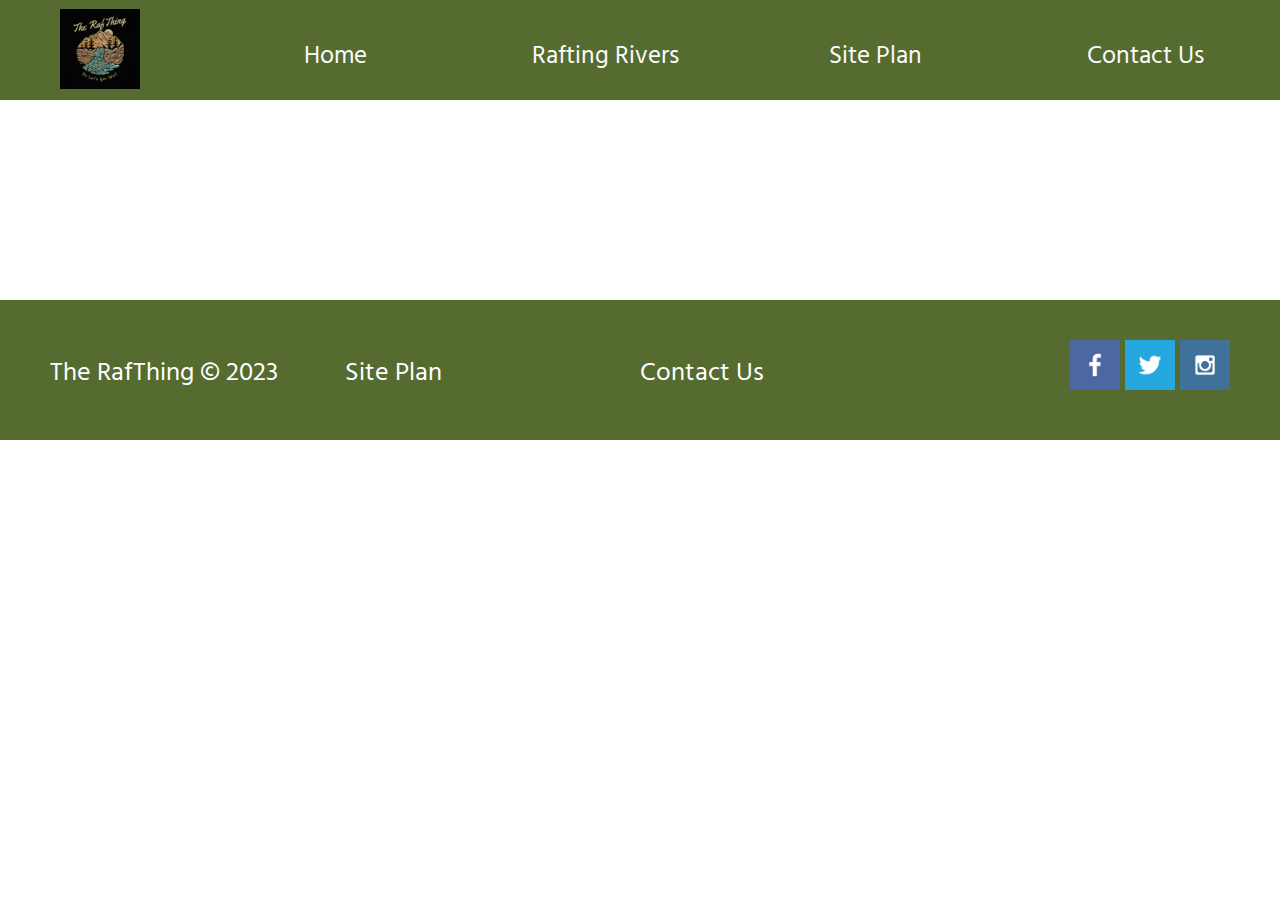
==== contactus.html @ e68460d2 "color change" ====
<!DOCTYPE html>
<html lang="en">
  <head>
    <meta charset="UTF-8" />
    <meta name="viewport" content="width=device-width, initial-scale=1.0" />
    <title>The RafThing</title>
    <link href="rivers.css" rel="stylesheet" />
  </head>
  <body>
    <div id="content">
      <header>
        <a id="logo_link" href="index.html">
          <img class="logo" src="logo.png" alt="The RafThing" />
        </a>
        <nav>
          <a href="index.html">Home</a>
          <a href="rivers.html">Rafting Rivers</a>
          <a href="site-plan-rafting.html">Site Plan</a>
          <a href="contactus.html">Contact Us</a>
        </nav>
      </header>
      <footer>
        <h3>The RafThing &copy; 2023</h3>
        <h3><a href="site-plan-rafting.html">Site Plan</a></h3>
        <h3><a href="#">Contact Us</a></h3>
        <div class="social">
          <a href="https://facebook.com"
            ><img src="facebook.png" alt="fb icon"
          /></a>
          <a href="https://twitter.com"
            ><img src="twitter.png" alt="twitter icon"
          /></a>
          <a href="https://instagram.com"
            ><img src="instagram.png" alt="instagram icon"
          /></a>
        </div>
      </footer>
    </div>
  </body>
</html>
---- rivers.css ----
@import url('https://fonts.googleapis.com/css2?family=Architects+Daughter&family=Hind+Vadodara:wght@500&display=swap');

/* Global Styles */
body {
    background-color: #fff;
    font-family: "Hind Vadodara", Helvetica, sans-serif;
    font-size: 22px;
    margin: 0;
    padding: 0;
}

#content {
    max-width: 1600px;
    margin: 0 auto;
}

/* Header Styles */
header {
    background-color: darkolivegreen;
    display: grid;
    grid-template-columns: 200px auto;
}

img.logo {
    width: 80px;
}

#logo_link {
    grid-column: 1/2;
    grid-row: 1/2;
    justify-self: center;
    align-self: center;
    padding-top: 5px;
}

/* Navigation Styles */
nav {
    grid-row: 1/2;
    grid-column: 2/7;
    display: grid;
    grid-template-columns: repeat(auto-fit, minmax(6em, 1fr));
    width: 100%;
    height: 100px;
}

nav a {
    text-decoration: none;
    color: #fcfbfb;
    font-size: 25px;
    padding: 35px;
    text-align: center;
}

nav a:hover {
    color: black;
}

/* Book Button Styles */
.book {
    background-color: #d9c2a3;
    color: black;
    padding: 15px 30px;
    margin-top: 50px;
    font-size: 18px;
    text-decoration: none;
    border-radius: 5px;
}

.book:hover {
    background-color: #9d9c88;
    color: #fcfbfb;
}

/* Home Grid Styles */
.home-grid {
    display: grid;
    grid-template-columns: repeat(10, 10%);
    margin: 0 auto;
    max-width: 1500px;
}

h2 {
    font-family: "Architects Daughter";
}

/* Main Section Styles */
main section {
    text-align: center;
    margin-top: 200px;
    margin-bottom: 200px;
    width: 100%;
}

main section img {
    width: 100%;
    box-sizing: border-box;
}

/* Footer Styles */
footer {
    background-color: darkolivegreen;
    margin-top: 200px;
    display: grid;
    grid-template-columns: repeat(4, 1fr);
    padding: 25px 50px;
}

footer .social img {
    padding-top: 15px;
    width: 50px;
    display: inline-block;
}

footer h3, footer a {
    color: white;
    font-family: "Hind Vadodara";
    font-weight: 400;
    text-decoration: none;
}

footer a:hover {
    color: black;
    text-decoration: underline;
}

.social {
    justify-self: end;
}

.active {
    color: #d9c2a3;
    background-color: black;
}

/* Rivers Grid Styles */
.rivers-grid {
    display: grid;
    grid-template-columns: 1fr 1fr;
    grid-template-rows: auto auto auto;
    justify-items: center;
    max-width: 1400px;
    margin: 0 auto;
}

.rivers-title {
    font-family: "Architects Daughter";
    font-size: 60px;
    letter-spacing: 3px;
    color: black;
    margin: 100px 0;
    grid-column: 1/3;
    grid-row: 1/2;
    justify-self: stretch;
    text-align: center;
}

.river1-pic,
.river2-pic {
    width: 100%;
    box-shadow: 5px 5px 10px #6f7364;
    width: 90%;
}

.river1-pic {
    grid-column: 1/2;
    grid-row: 2/3;
}

.river2-pic {
    grid-column: 2/3;
    grid-row: 2/3;
}

.river1-text {
    grid-column: 1/2;
    grid-row: 3/4;
    background-color: brown;
    color: white;
    overflow: hidden;
    height: auto;
    height: 250px;
    padding: 35px;
    line-height: 1.5em;
    margin-top: -50px;
    width: 500px;
    box-shadow: 5px 5px 10px #797e6c;
    text-align: center;
}

.river2-text {
    grid-column: 2/3;
    grid-row: 3/4;
    background-color: brown;
    color: white;
    overflow: hidden;
    height: auto;
    height: 250px;
    padding: 35px;
    line-height: 1.5em;
    margin-top: -50px;
    width: 500px;
    box-shadow: 5px 5px 10px #797e6c;
    text-align: center;
}
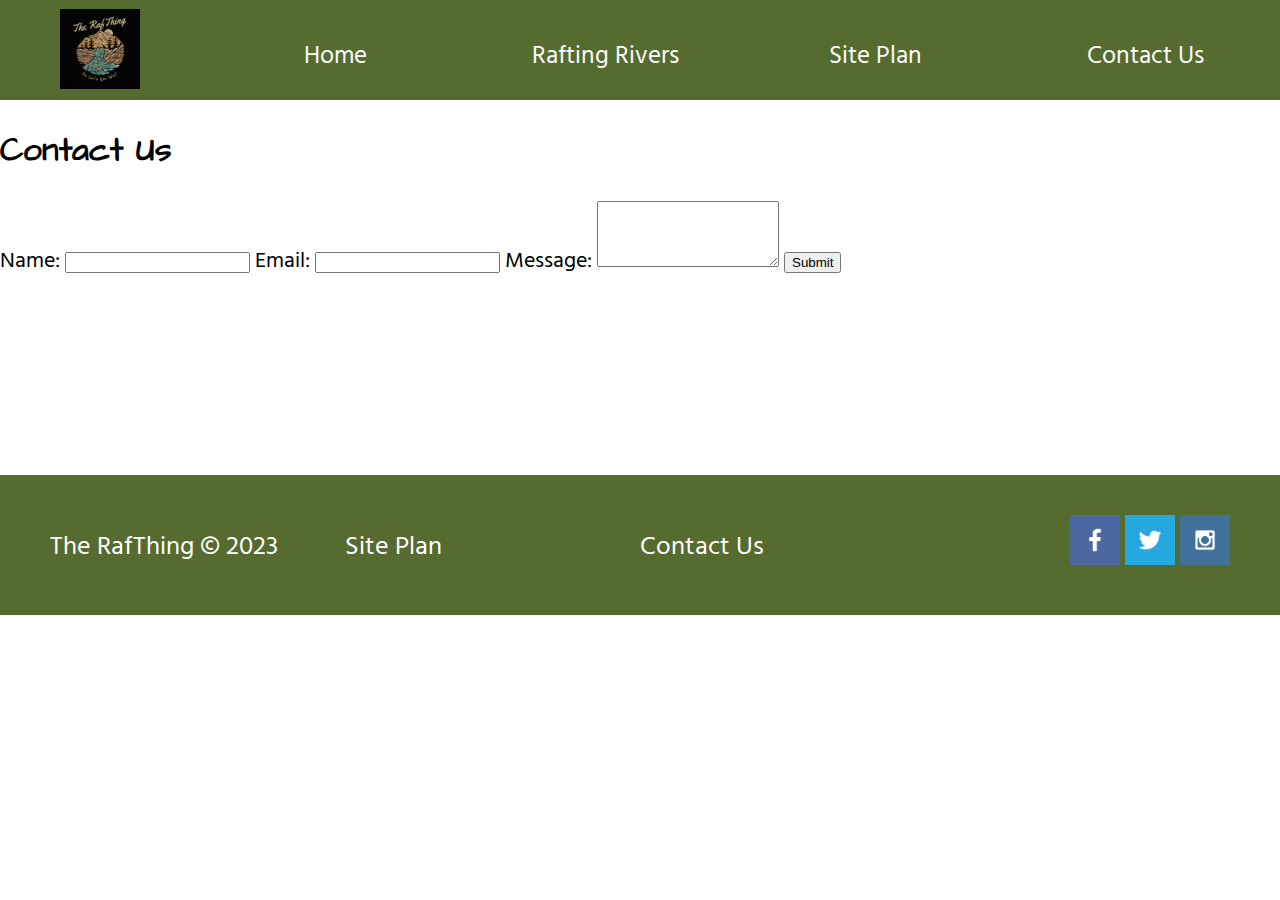
==== commit 8729efff: "completed contact us form" ====
--- a/contactus.html
+++ b/contactus.html
@@ -3,7 +3,7 @@
   <head>
     <meta charset="UTF-8" />
     <meta name="viewport" content="width=device-width, initial-scale=1.0" />
-    <title>The RafThing</title>
+    <title>Contact Us</title>
     <link href="rivers.css" rel="stylesheet" />
   </head>
   <body>
@@ -19,6 +19,26 @@
           <a href="contactus.html">Contact Us</a>
         </nav>
       </header>
+      <main>
+        <h2>Contact Us</h2>
+
+        <div id="feedback"></div>
+
+        <div class="contact-form">
+          <form id="contactForm">
+            <label for="user_name">Name:</label>
+            <input type="text" id="user_name" name="user_name" required />
+
+            <label for="user_email">Email:</label>
+            <input type="email" id="user_email" name="user_email" required />
+
+            <label for="message">Message:</label>
+            <textarea id="message" name="message" rows="4" required></textarea>
+
+            <button type="submit">Submit</button>
+          </form>
+        </div>
+      </main>
       <footer>
         <h3>The RafThing &copy; 2023</h3>
         <h3><a href="site-plan-rafting.html">Site Plan</a></h3>
@@ -36,5 +56,25 @@
         </div>
       </footer>
     </div>
+    <script>
+      // get the feedback div element so we can do something with it.
+      const feedbackElement = document.getElementById("feedback");
+      // get the form so we can read what was entered in it.
+      const formElement = document.getElementById("contactForm");
+      // add a 'listener' to wait for a submission of our form. When that happens run the code below.
+      formElement.addEventListener("submit", function (e) {
+        // stop the form from doing the default action.
+        e.preventDefault();
+        // set the contents of our feedback element to a message letting the user know the form was submitted successfully. Notice that we pull the name that was entered in the form to personalize the message!
+        feedbackElement.innerHTML =
+          "Hello " +
+          formElement.user_name.value +
+          "! Thank you for your message. We will get back with you as soon as possible!";
+        // make the feedback element visible.
+        feedbackElement.style.display = "block";
+        // add a class to move everything down so our message doesn't cover it.
+        document.body.classList.toggle("moveDown");
+      });
+    </script>
   </body>
 </html>
